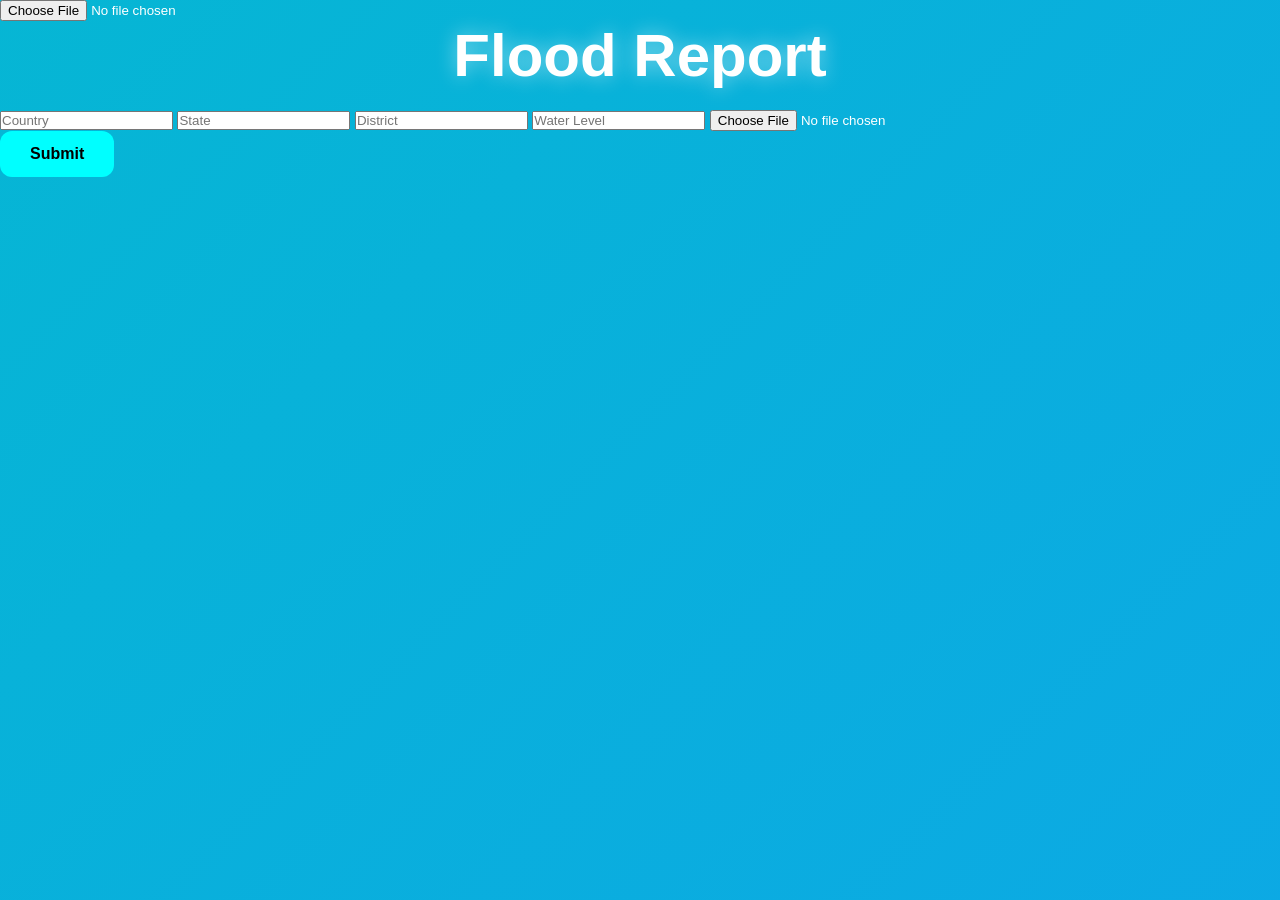
==== frontend/frontend_logic/TerraNovaAI/flood.html @ 65af10d6 "fixed folder names" ====
<link rel="stylesheet" href="css/style.css">
<script src="js/flood.js"></script>
<form id="floodForm"></form>
<input type="file" id="floodImage">

<img id="preview" width="200">

<!DOCTYPE html>
<html lang="en">

<head>
    <meta charset="UTF-8">
    <meta name="viewport" content="width=device-width, initial-scale=1.0">
    <title>Flood Module</title>

    <link rel="stylesheet" href="css/style.css">
</head>

<body>

    <div class="form-container">

        <h1>Flood Report</h1>

        <form id="floodForm">

            <input type="text" id="country"
                placeholder="Country">

            <input type="text" id="state"
                placeholder="State">

            <input type="text" id="district"
                placeholder="District">

            <input type="number" id="waterLevel"
                placeholder="Water Level">

            <input type="file" id="floodImage">

            <img id="preview" width="200">

            <button type="submit">
                Submit
            </button>

        </form>

    </div>

    <script src="js/flood.js"></script>

</body>

</html>
---- frontend/frontend_logic/TerraNovaAI/css/style.css ----
*{
    margin:0;
    padding:0;
    box-sizing:border-box;
    font-family:Arial;
}

body{
    min-height: 100vh;
    overflow-x: hidden;
    
    background: linear-gradient(
        -45deg,
        #0f172a,
        #1e3a8a,
        #0ea5e9,
        #06b6d4
    );

    background-size: 400% 400%;
    animation: gradientBG 12s ease infinite;

    color: white;
}

/* Background Animation */
@keyframes gradientBG{
    0%{
        background-position: 0% 50%;
    }

    50%{
        background-position: 100% 50%;
    }

    100%{
        background-position: 0% 50%;
    }

}

/* LOADER */

.loader{
    position:fixed;
    width:100%;
    height:100vh;
    background:black;
    display:flex;
    justify-content:center;
    align-items:center;
    z-index:1000;
}

/* NAVBAR */

.navbar{
    display:flex;
    justify-content:space-between;
    align-items:center;
    padding:20px 50px;
    background:rgba(255,255,255,0.05);
    backdrop-filter:blur(10px);
}

.logo{
    color:cyan;
}

.nav-links{
    display:flex;
    list-style:none;
    gap:20px;
}

.nav-links a{
    color:white;
    text-decoration:none;
}

.signin-btn{
    padding:10px 20px;
    background:cyan;
    border:none;
    cursor:pointer;
    border-radius:10px;
}

/* HERO */

.hero{
    height:80vh;
    display:flex;
    justify-content:center;
    align-items:center;
    text-align:center;
}

.hero-content h1{
    font-size:60px;
    margin-bottom:20px;
}

.hero-content p{
    font-size:22px;
    margin-bottom:20px;
}

.hero-content button{
    padding:15px 30px;
    background:cyan;
    border:none;
    border-radius:10px;
    cursor:pointer;
}

/* CARDS */

.cards-section{
    display:flex;
    justify-content:center;
    gap:40px;
    padding:50px;
}

.card{
    width:350px;
    padding:40px;
    border-radius:20px;
    background:rgba(255,255,255,0.08);
    backdrop-filter:blur(10px);
    text-align:center;
    transition:0.3s;
}

.card:hover{
    transform:translateY(-10px);
}

.card button{
    margin-top:20px;
    padding:12px 25px;
    border:none;
    border-radius:10px;
    cursor:pointer;
    background:cyan;
}
.container{
    width: 90%;
    margin: auto;
    padding-top: 50px;
}

/* Heading Style */
h1{
    font-size: 60px;
    text-align: center;
    margin-bottom: 20px;

    text-shadow: 0 0 20px rgba(255,255,255,0.5);
}

/* Paragraph Style */
p{
    text-align: center;
    font-size: 18px;
    opacity: 0.9;
}

/* Stylish Buttons */
button{
    padding: 14px 30px;
    border: none;
    border-radius: 12px;

    background: cyan;
    color: black;

    font-size: 16px;
    font-weight: bold;

    cursor: pointer;

    transition: 0.3s;
}

/* Hover Effect */
button:hover{
    transform: scale(1.08);

    box-shadow:
    0 0 15px cyan,
    0 0 30px cyan;
}
---- frontend/frontend_logic/TerraNovaAI/css/style.css ----
*{
    margin:0;
    padding:0;
    box-sizing:border-box;
    font-family:Arial;
}

body{
    min-height: 100vh;
    overflow-x: hidden;
    
    background: linear-gradient(
        -45deg,
        #0f172a,
        #1e3a8a,
        #0ea5e9,
        #06b6d4
    );

    background-size: 400% 400%;
    animation: gradientBG 12s ease infinite;

    color: white;
}

/* Background Animation */
@keyframes gradientBG{
    0%{
        background-position: 0% 50%;
    }

    50%{
        background-position: 100% 50%;
    }

    100%{
        background-position: 0% 50%;
    }

}

/* LOADER */

.loader{
    position:fixed;
    width:100%;
    height:100vh;
    background:black;
    display:flex;
    justify-content:center;
    align-items:center;
    z-index:1000;
}

/* NAVBAR */

.navbar{
    display:flex;
    justify-content:space-between;
    align-items:center;
    padding:20px 50px;
    background:rgba(255,255,255,0.05);
    backdrop-filter:blur(10px);
}

.logo{
    color:cyan;
}

.nav-links{
    display:flex;
    list-style:none;
    gap:20px;
}

.nav-links a{
    color:white;
    text-decoration:none;
}

.signin-btn{
    padding:10px 20px;
    background:cyan;
    border:none;
    cursor:pointer;
    border-radius:10px;
}

/* HERO */

.hero{
    height:80vh;
    display:flex;
    justify-content:center;
    align-items:center;
    text-align:center;
}

.hero-content h1{
    font-size:60px;
    margin-bottom:20px;
}

.hero-content p{
    font-size:22px;
    margin-bottom:20px;
}

.hero-content button{
    padding:15px 30px;
    background:cyan;
    border:none;
    border-radius:10px;
    cursor:pointer;
}

/* CARDS */

.cards-section{
    display:flex;
    justify-content:center;
    gap:40px;
    padding:50px;
}

.card{
    width:350px;
    padding:40px;
    border-radius:20px;
    background:rgba(255,255,255,0.08);
    backdrop-filter:blur(10px);
    text-align:center;
    transition:0.3s;
}

.card:hover{
    transform:translateY(-10px);
}

.card button{
    margin-top:20px;
    padding:12px 25px;
    border:none;
    border-radius:10px;
    cursor:pointer;
    background:cyan;
}
.container{
    width: 90%;
    margin: auto;
    padding-top: 50px;
}

/* Heading Style */
h1{
    font-size: 60px;
    text-align: center;
    margin-bottom: 20px;

    text-shadow: 0 0 20px rgba(255,255,255,0.5);
}

/* Paragraph Style */
p{
    text-align: center;
    font-size: 18px;
    opacity: 0.9;
}

/* Stylish Buttons */
button{
    padding: 14px 30px;
    border: none;
    border-radius: 12px;

    background: cyan;
    color: black;

    font-size: 16px;
    font-weight: bold;

    cursor: pointer;

    transition: 0.3s;
}

/* Hover Effect */
button:hover{
    transform: scale(1.08);

    box-shadow:
    0 0 15px cyan,
    0 0 30px cyan;
}
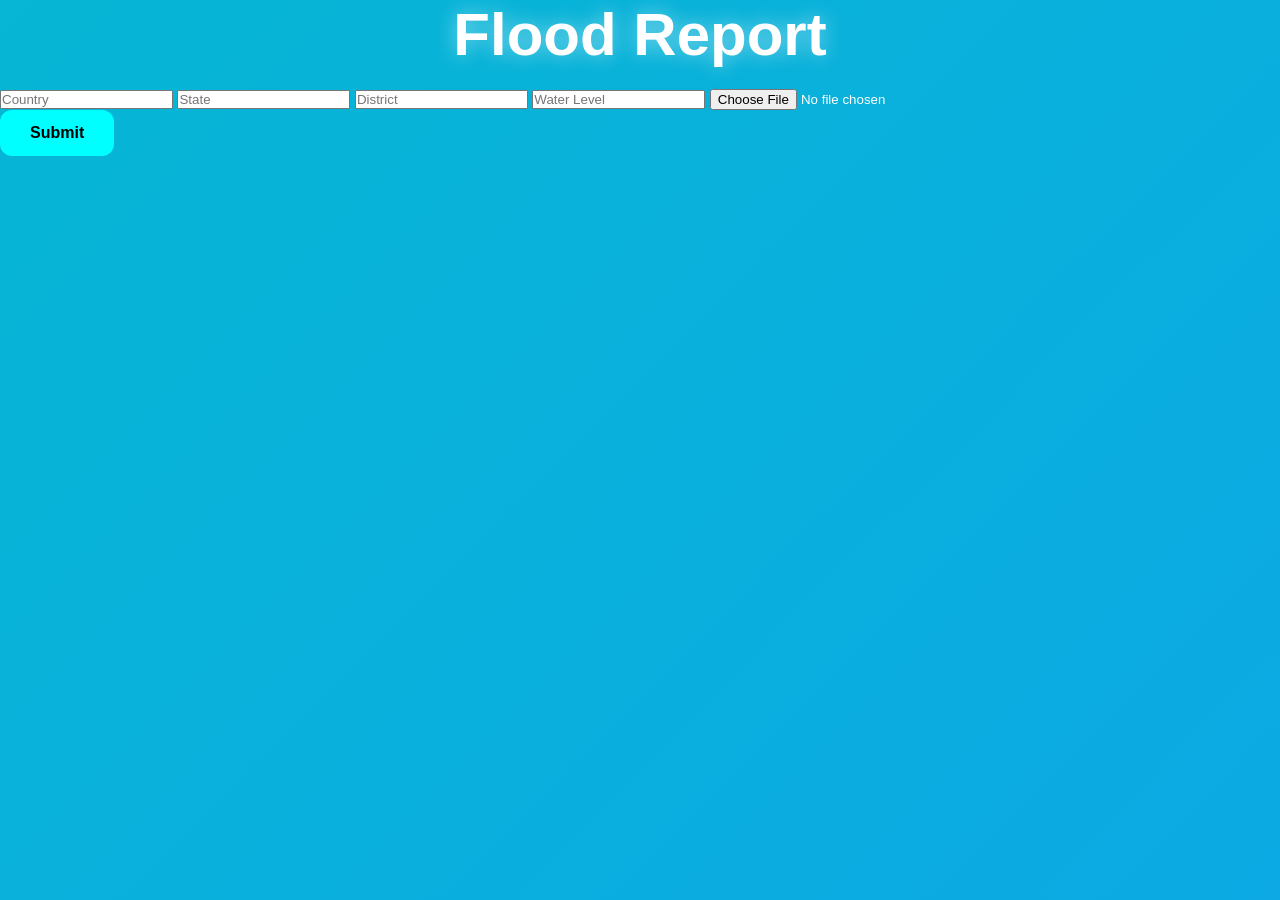
==== commit 6186bb3a: "fixed flood html structure" ====
--- a/frontend/frontend_logic/TerraNovaAI/flood.html
+++ b/frontend/frontend_logic/TerraNovaAI/flood.html
@@ -1,10 +1,3 @@
-<link rel="stylesheet" href="css/style.css">
-<script src="js/flood.js"></script>
-<form id="floodForm"></form>
-<input type="file" id="floodImage">
-
-<img id="preview" width="200">
-
 <!DOCTYPE html>
 <html lang="en">
 
@@ -40,7 +33,7 @@
 
             <img id="preview" width="200">
 
-            <button type="submit">
+            <button type="submit" id="submitBtn">
                 Submit
             </button>
 
